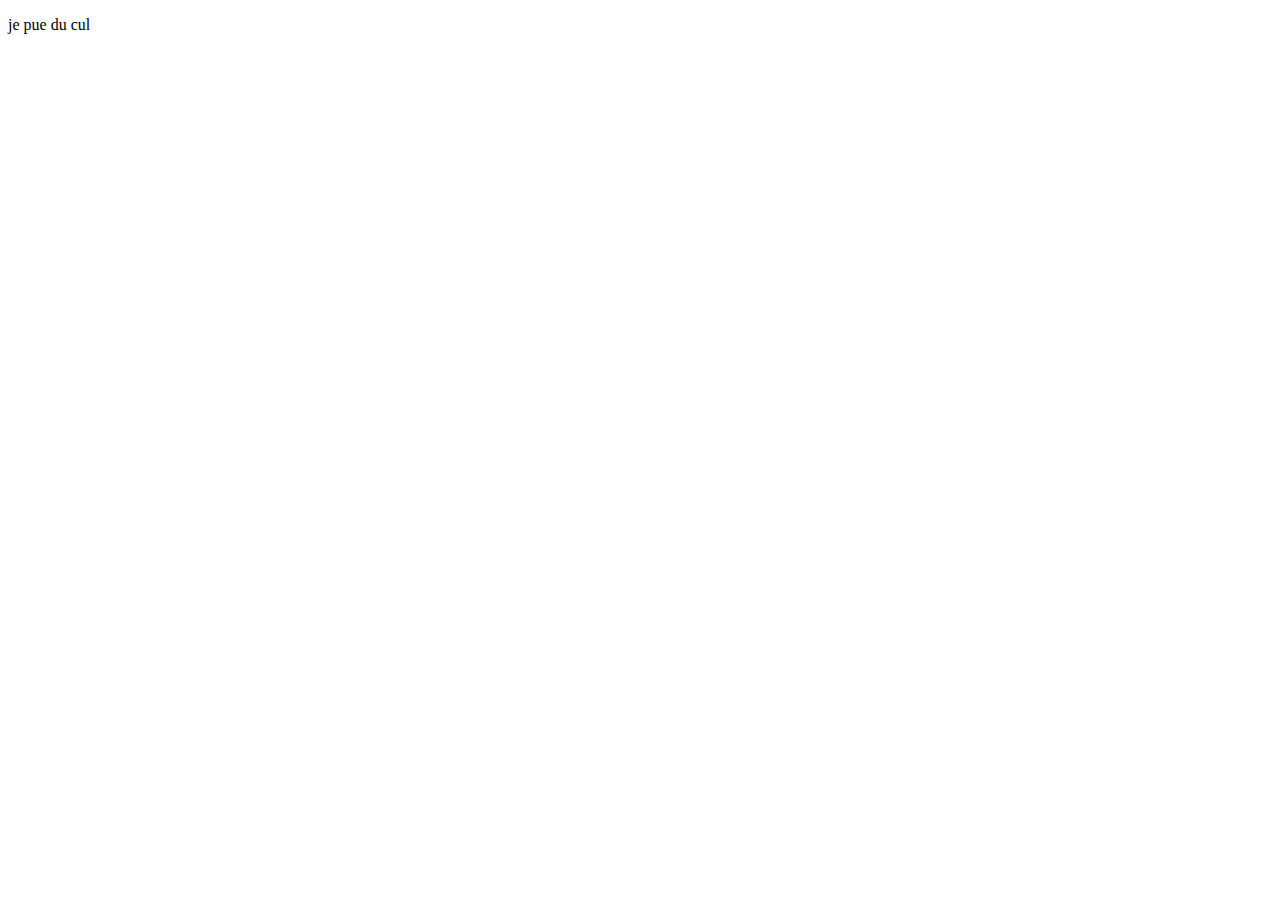
==== index.html @ 3ed24c7c "ajout d'un message" ====
<!DOCTYPE html>
<html lang="en">
<head>
    <meta charset="UTF-8">
    <meta name="viewport" content="width=device-width, initial-scale=1.0">
    <title>Document</title>
</head>
<body>
    <p>je pue du cul</p>
</body>
</html>
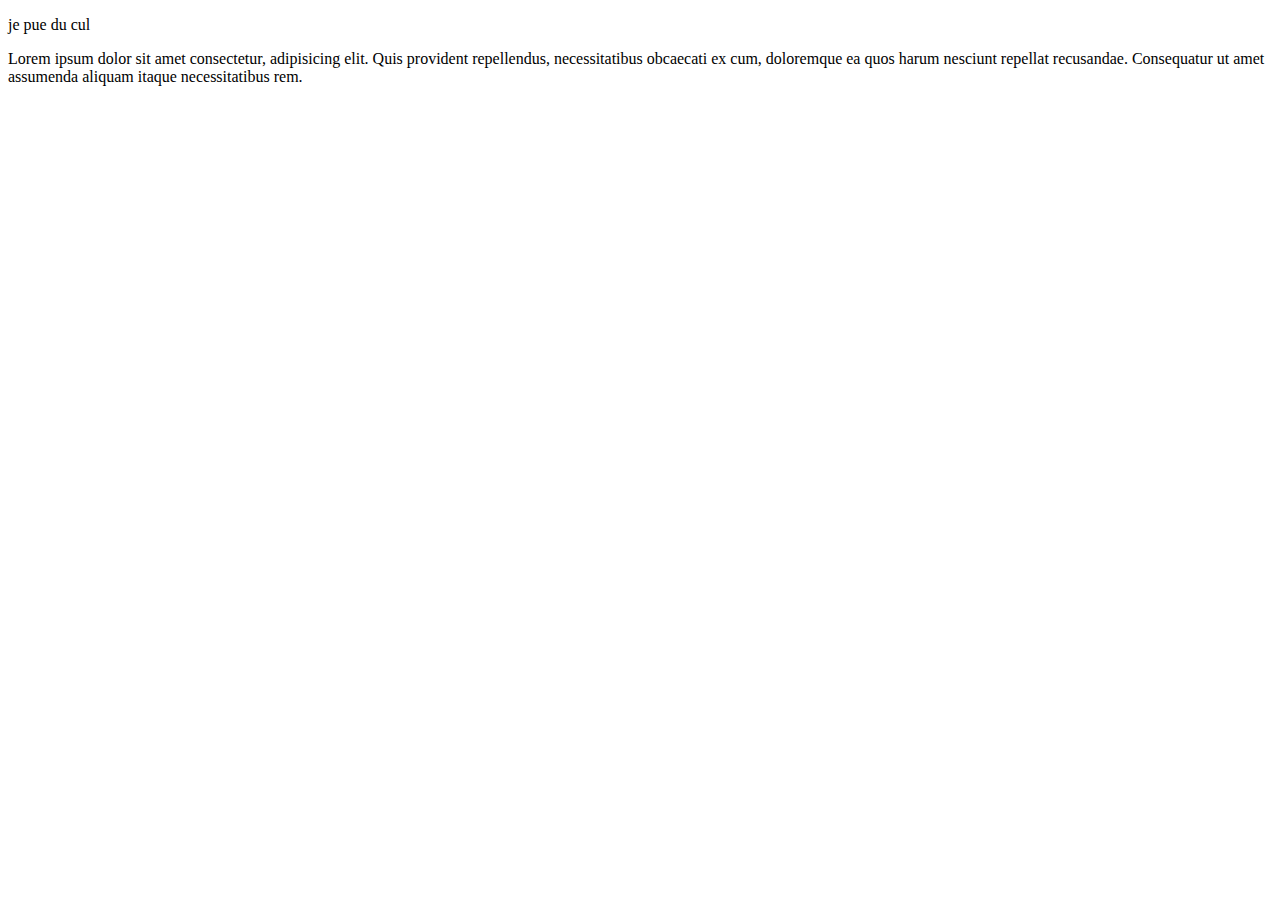
==== commit 06c394b8: "Angelo aussi pue" ====
--- a/index.html
+++ b/index.html
@@ -7,5 +7,6 @@
 </head>
 <body>
     <p>je pue du cul</p>
+    <p>Lorem ipsum dolor sit amet consectetur, adipisicing elit. Quis provident repellendus, necessitatibus obcaecati ex cum, doloremque ea quos harum nesciunt repellat recusandae. Consequatur ut amet assumenda aliquam itaque necessitatibus rem.</p>
 </body>
 </html>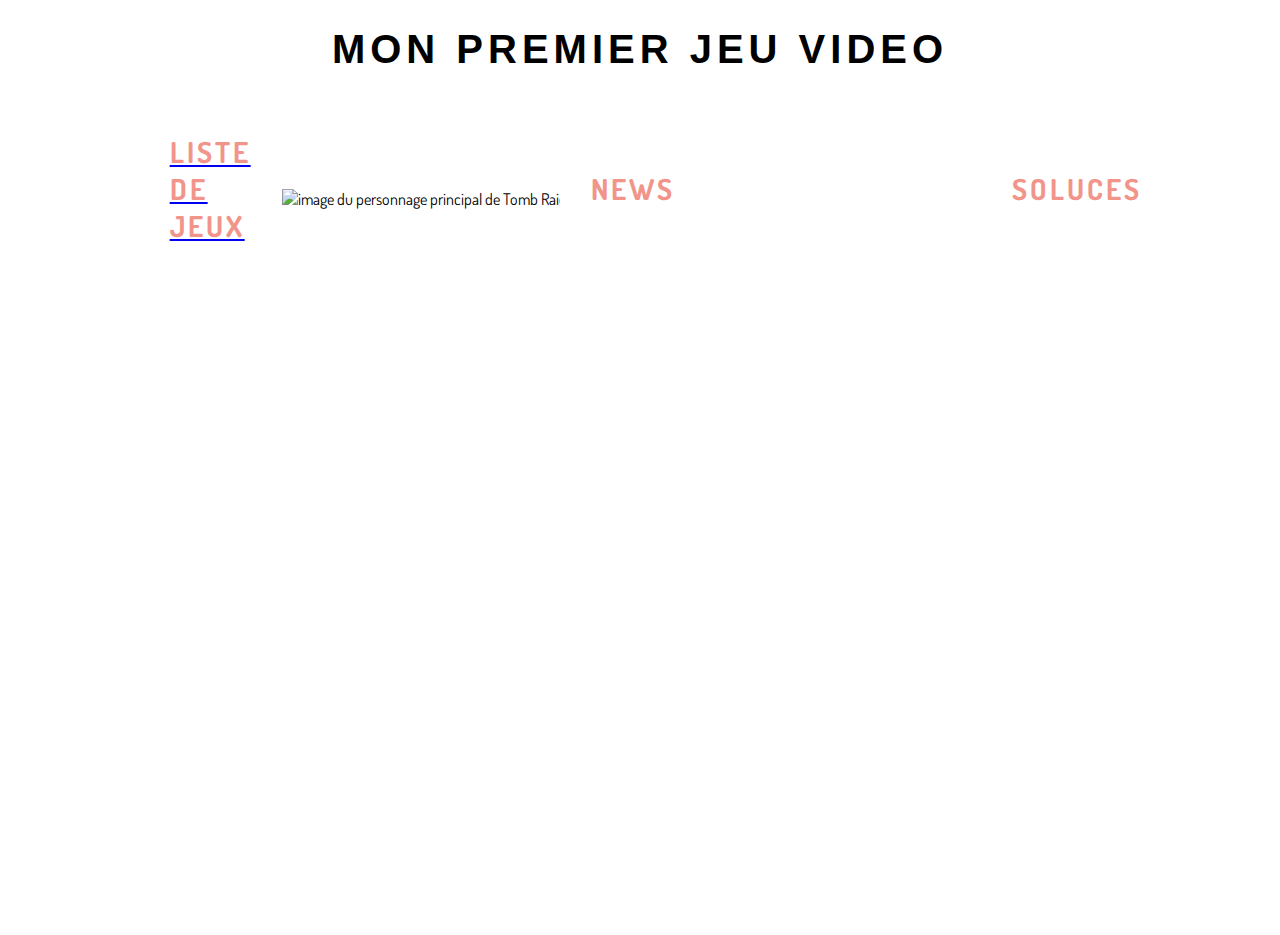
==== commit a752d4ad: "Add files via upload" ====
--- a/index.html
+++ b/index.html
@@ -1,12 +1,35 @@
-<!DOCTYPE html>
-<html lang="en">
-<head>
-    <meta charset="UTF-8">
-    <meta name="viewport" content="width=device-width, initial-scale=1.0">
-    <title>Document</title>
-</head>
-<body>
-    <p>je pue du cul</p>
-    <p>Lorem ipsum dolor sit amet consectetur, adipisicing elit. Quis provident repellendus, necessitatibus obcaecati ex cum, doloremque ea quos harum nesciunt repellat recusandae. Consequatur ut amet assumenda aliquam itaque necessitatibus rem.</p>
-</body>
-</html>+<!DOCTYPE html>
+<html lang="fr">
+  <head>
+    <meta charset="UTF-8" />
+    <meta name="viewport" content="width=device-width, initial-scale=1.0" />
+    <title>Page d'accueil</title>
+    <link rel="stylesheet" href="style.css" />
+  </head>
+
+  <body>
+    <header>
+      <h1>Mon Premier Jeu Video</h1>
+    </header>
+
+    <main>
+      <div class="flex">
+        <ul>
+          <li>
+            <a href="liste-de-jeux/liste-de-jeux.html"
+              ><h2>Liste de jeux</h2></a
+            >
+            <div class="grid-container">
+              <img
+                src="img/lara-Croft.jpg"
+                alt="image du personnage principal de Tomb Raider"
+              />
+            </div>
+          </li>
+          <li><h2>News</h2></li>
+          <li><h2>Soluces</h2></li>
+        </ul>
+      </div>
+    </main>
+  </body>
+</html>
--- a/style.css
+++ b/style.css
@@ -0,0 +1,85 @@
+@import url('https://fonts.googleapis.com/css2?family=Dosis:wght@200&display=swap');
+
+@font-face {
+    font-family: 'Dosis', sans-serif;
+    src: url("https://fonts.googleapis.com/css2?family=Dosis:wght@200&display=swap");
+}
+
+body {
+    font-family: 'Dosis', sans-serif;
+    background: white;
+    min-height: 100vh;
+}
+
+h1 {
+    text-transform: uppercase;
+    text-align: center;
+    letter-spacing: 5px;
+    font-weight: 900;
+    font-size: 2.5rem;
+    color: black;
+    font-family: 'Lilita One', sans-serif;
+}
+
+h2 {
+    text-transform: uppercase;
+    text-align: justify;
+    letter-spacing: 3px;
+    font-size: 1.8rem;
+    color: #F1948A;
+    padding: 30px;
+    margin: 1px;
+    bottom: 2px;
+}
+
+p {
+    text-transform: uppercase;
+    text-align: left;
+    letter-spacing: normal;
+    font-size: 1.0rem;
+    color: aqua;
+    padding: 30px;
+}
+
+form {
+    display: grid;
+    grid-template-columns: 1fr 1fr 1fr;
+    grid-template-areas:
+        "a1 a2";
+}
+
+.grid {
+    display: grid;
+    grid-template-columns: 40% 40% 40%;
+}
+
+
+
+.flex ul {
+    padding: 0;
+    display: flex;
+    justify-content: space-around;
+}
+
+.flex li {
+    list-style: none;
+    height: 160px;
+    width: 160px;
+    margin: 10px;
+    background-color: white;
+    display: flex;
+    justify-content: space-between;
+    align-items: center;
+}
+
+.flex img {
+    width: 25rem;
+    margin-top: 20px;
+    display: block;
+}
+
+.grid-container {
+    
+    align-items: end;
+    
+}